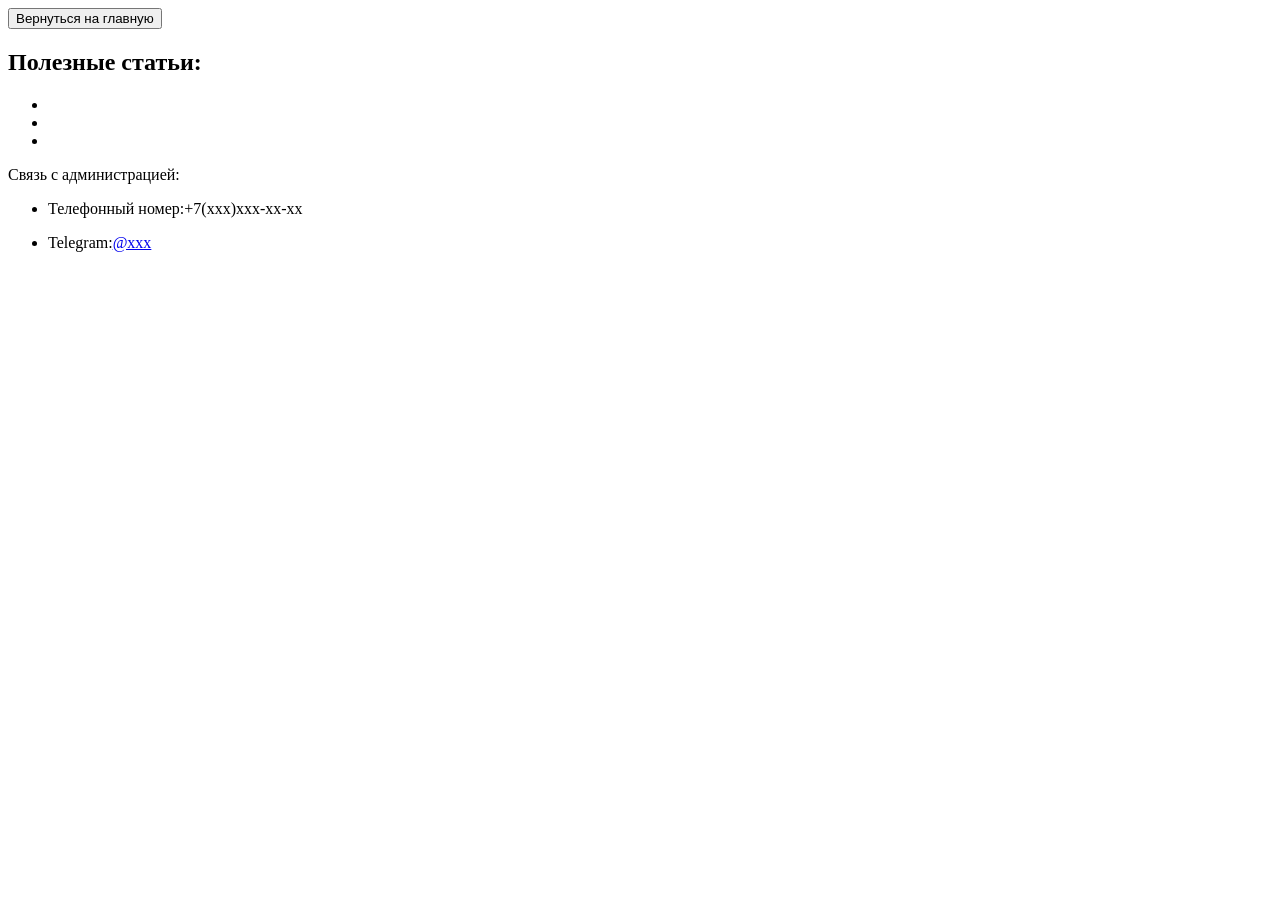
==== blog.html @ a050d7bb "1" ====
<!DOCTYPE html>
<html lang="ru">
<head>
    <meta charset="UTF-8">
    <title>Blog</title>
    <link href="styles.css" rel="stylesheet">
</head>
<body>
    <header>
        <button href="index.html">Вернуться на главную</button>
        <h2>Полезные статьи:</h2>
    </header>
    <main>
        <ul>
            <li></li>
            <li></li>
            <li></li>
        </ul>
    </main>
    <footer>
        <p>Связь с администрацией:</p>
        <ul>
            <li><p>Телефонный номер:+7(xxx)xxx-xx-xx</p></li>
            <li><p>Telegram:<a href="https://t.me/@xxx">@xxx</a></p></li>
        </ul>
    </footer>
</body>
</html>
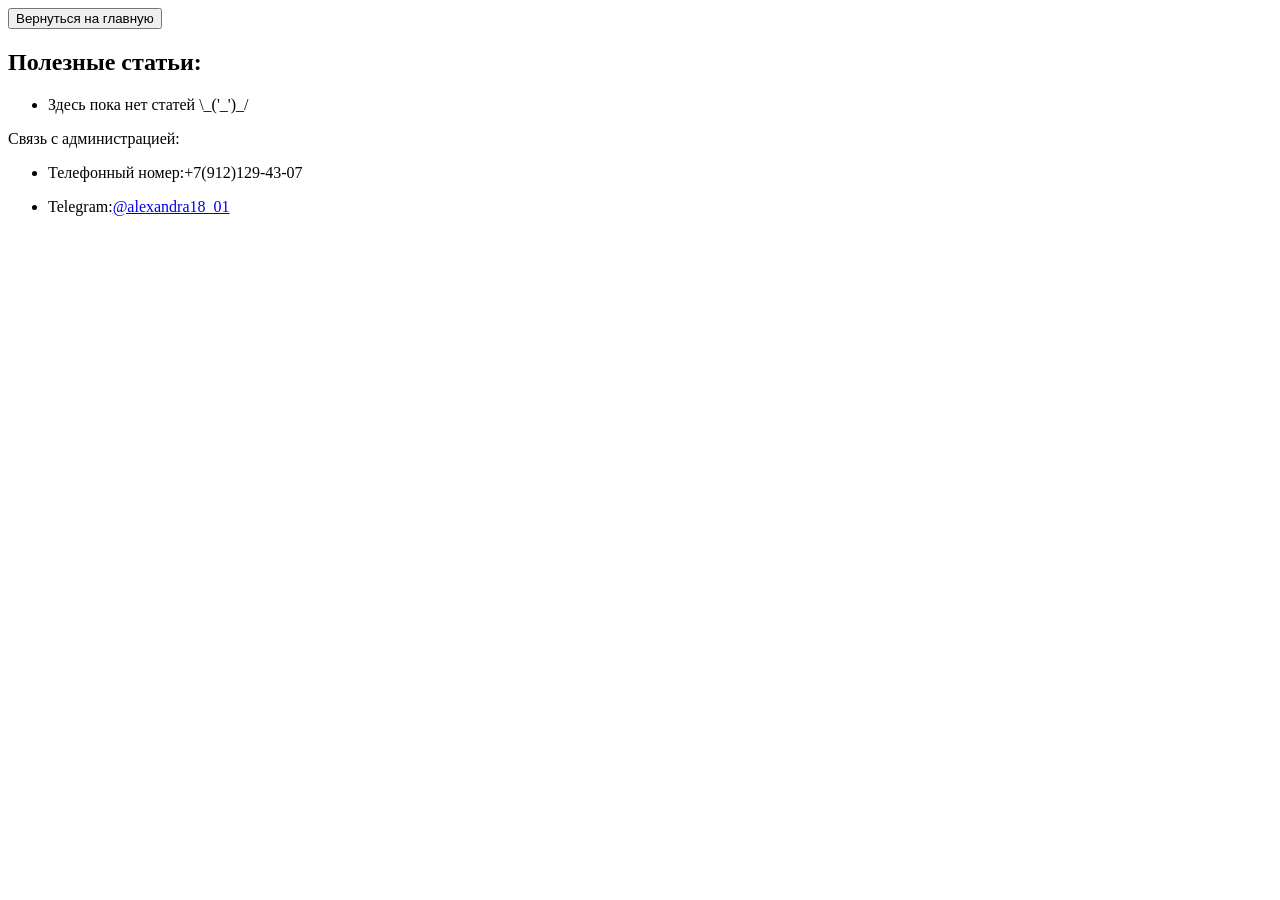
==== commit 60fd7a48: "2" ====
--- a/blog.html
+++ b/blog.html
@@ -7,21 +7,19 @@
 </head>
 <body>
     <header>
-        <button href="index.html">Вернуться на главную</button>
+        <button onclick="window.location.href='index.html';">Вернуться на главную</button>
         <h2>Полезные статьи:</h2>
     </header>
     <main>
         <ul>
-            <li></li>
-            <li></li>
-            <li></li>
+            <li>Здесь пока нет статей \_('_')_/</li>
         </ul>
     </main>
     <footer>
         <p>Связь с администрацией:</p>
         <ul>
-            <li><p>Телефонный номер:+7(xxx)xxx-xx-xx</p></li>
-            <li><p>Telegram:<a href="https://t.me/@xxx">@xxx</a></p></li>
+            <li><p>Телефонный номер:+7(912)129-43-07</p></li>
+            <li><p>Telegram:<a href="https://t.me/@alexandra18_01">@alexandra18_01</a></p></li>
         </ul>
     </footer>
 </body>
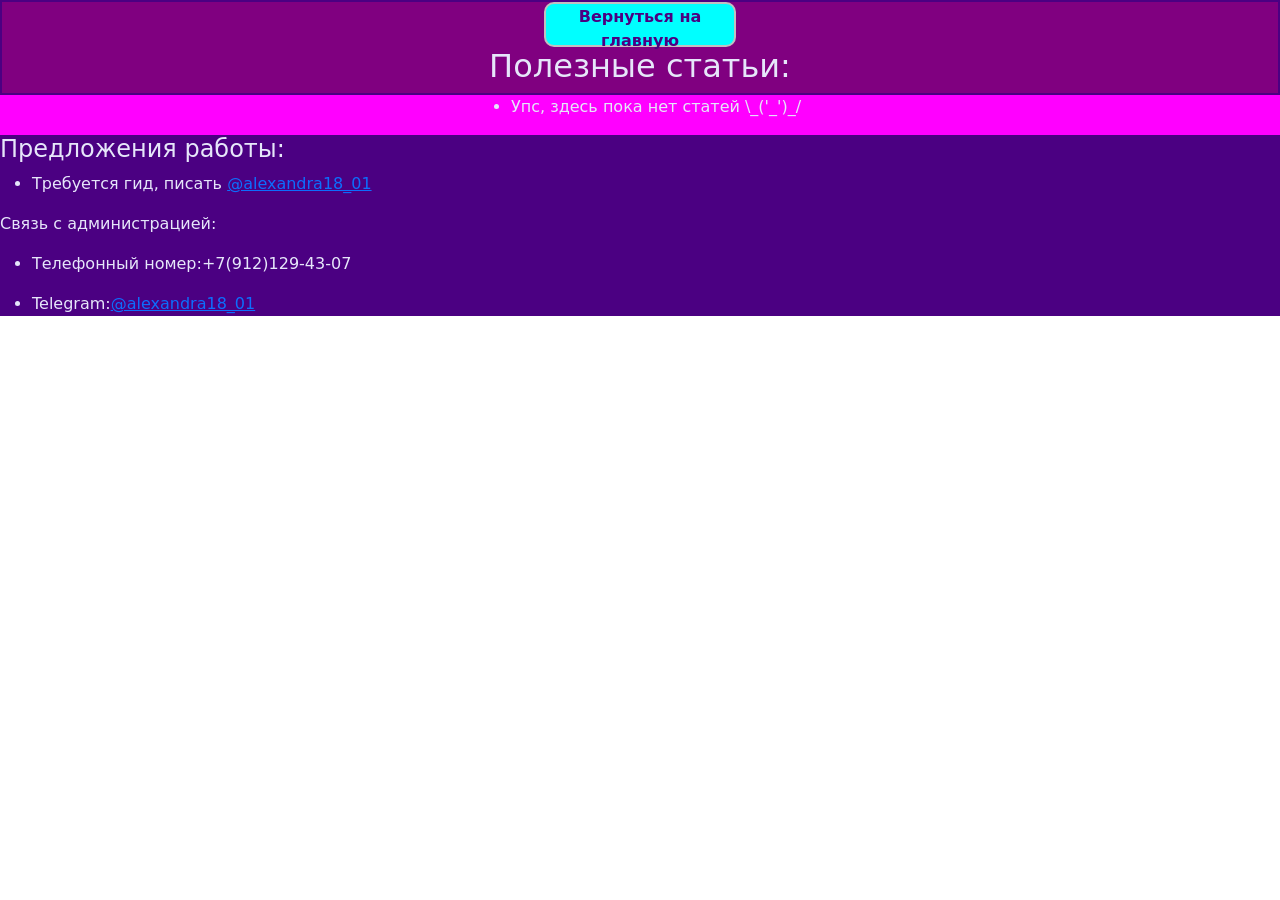
==== commit f3d4ec96: "3" ====
--- a/blog.html
+++ b/blog.html
@@ -1,4 +1,6 @@
 <!DOCTYPE html>
+<link href="https://cdn.jsdelivr.net/npm/bootstrap@5.3.6/dist/css/bootstrap.min.css" rel="stylesheet" integrity="sha384-4Q6Gf2aSP4eDXB8Miphtr37CMZZQ5oXLH2yaXMJ2w8e2ZtHTl7GptT4jmndRuHDT" crossorigin="anonymous">
+<script src="https://cdn.jsdelivr.net/npm/bootstrap@5.3.6/dist/js/bootstrap.bundle.min.js" integrity="sha384-j1CDi7MgGQ12Z7Qab0qlWQ/Qqz24Gc6BM0thvEMVjHnfYGF0rmFCozFSxQBxwHKO" crossorigin="anonymous"></script>
 <html lang="ru">
 <head>
     <meta charset="UTF-8">
@@ -7,20 +9,28 @@
 </head>
 <body>
     <header>
-        <button onclick="window.location.href='index.html';">Вернуться на главную</button>
+        <button class="st-bt" onclick="window.location.href='index.html';">Вернуться на главную</button>
         <h2>Полезные статьи:</h2>
     </header>
     <main>
         <ul>
-            <li>Здесь пока нет статей \_('_')_/</li>
+            <li>Упс, здесь пока нет статей \_('_')_/</li>
         </ul>
     </main>
     <footer>
-        <p>Связь с администрацией:</p>
-        <ul>
-            <li><p>Телефонный номер:+7(912)129-43-07</p></li>
-            <li><p>Telegram:<a href="https://t.me/@alexandra18_01">@alexandra18_01</a></p></li>
-        </ul>
+        <div>
+            <h4>Предложения работы:</h4>
+            <ul>
+                <li><p>Требуется гид, писать <a href="https://t.me/@alexandra18_01">@alexandra18_01</a></p></li>
+            </ul>
+        </div>
+        <div>
+            <p>Связь с администрацией:</p>
+            <ul>
+                <li><p>Телефонный номер:+7(912)129-43-07</p></li>
+                <li><p>Telegram:<a href="https://t.me/@alexandra18_01">@alexandra18_01</a></p></li>
+            </ul>
+        </div>
     </footer>
 </body>
 </html>
--- a/styles.css
+++ b/styles.css
@@ -0,0 +1,49 @@
+header {
+    background-color: purple;
+    color: lavender;
+    border: 2px solid indigo;
+    display: flex;
+    flex-direction: column;
+    justify-content: center;
+    align-items: center;
+}
+main {
+    background-color: magenta;
+    color: lavender;
+    display: flex;
+    flex-direction: column;
+    justify-content: center;
+    align-items: center;
+}
+footer {
+    background-color: indigo;
+    color: lavender;
+}
+
+.st-bt {
+    width: 12em;
+    height: 5ex;
+    background-color: cyan;
+    border: 2px solid silver;
+    border-radius: 10px;
+    font-weight: bold;
+    color: indigo;
+    cursor: pointer;
+}
+.txt{
+    font-weight: bold;
+}
+.txt2{
+    font-weight: bold;
+    border: 2px solid indigo;
+}
+.btn{
+    width: 10em;
+    height: 5ex;
+    background-color: lime;
+    border: 2px solid silver;
+    border-radius: 10px;
+    font-weight: bold;
+    color: indigo;
+    cursor: pointer;
+}
